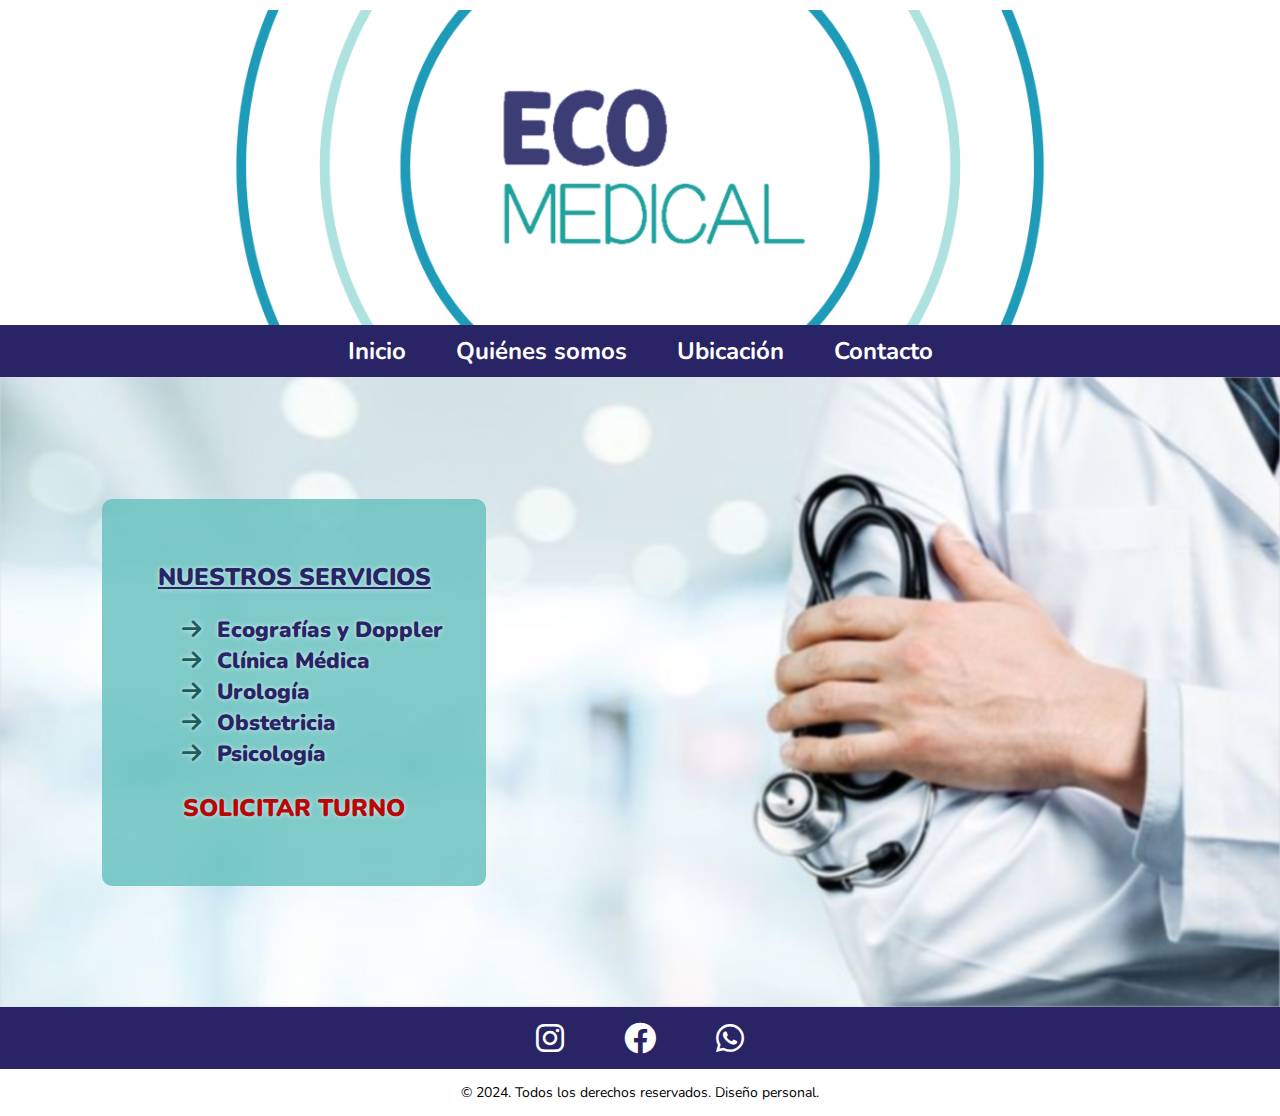
==== index.html @ 73b6aa58 "Primer commit - Agrego archivos" ====
<!DOCTYPE html>


<html lang="es">


<head>
    <meta charset="UTF-8">
    <meta name="viewport" content="width=device-width, initial-scale=1.0">
    <link rel="stylesheet" href="https://cdnjs.cloudflare.com/ajax/libs/font-awesome/6.0.0-beta3/css/all.min.css">
    <link rel="icon" href="./images/icono-estetoscopio.png">
    <link rel="stylesheet" href="css/general.css">
    <link rel="stylesheet" href="css/styles.css">
    <title>EcoMedical</title>
</head>


<body>

    <header>

        <div class="header-container">
            <img src="./images/logo-ecomedical.png" alt="logo-ecomedical" class="logo"></img>
            
            <nav class="navegacion-container">
                <ul>
                    <li><a href="index.html">Inicio</a></li>
                    <li><a href="views/quienes-somos.html">Quiénes somos</a></li>
                    <li><a href="views/ubicacion.html">Ubicación</a></li>
                    <li><a href="views/contacto.html">Contacto</a></li>
                </ul>
            </nav>
        </div>

    </header>


    <main>

        <section>
            <div id="fondo-inicio">
                <div id="servicios-container">
                    <h2>NUESTROS SERVICIOS</h2>
                    <ul>
                        <li><i class="fa-solid fa-arrow-right"></i>  Ecografías y Doppler</li>
                        <li><i class="fa-solid fa-arrow-right"></i>  Clínica Médica</li>
                        <li><i class="fa-solid fa-arrow-right"></i>  Urología</li>
                        <li><i class="fa-solid fa-arrow-right"></i>  Obstetricia</li>
                        <li><i class="fa-solid fa-arrow-right"></i>  Psicología</li>
                    </ul>
                    <h3><a href="https://wa.me/message/LATYQDMB4OJJK1" target="_blank">SOLICITAR TURNO</a></h3>
                </div>
            </div>
        </section>

    </main>


    <footer>

        <div class="footer-container">
            <a href="https://www.instagram.com/ecomedical.mendoza/" target="_blank">
            <i class="fa-brands fa-instagram fa-2x"></i>
            </a>
            <a href="https://www.facebook.com/ecomedical.mendoza/?_rdr" target="_blank">
            <i class="fa-brands fa-facebook fa-2x"></i>
            </a>
            <a href="https://wa.me/message/LATYQDMB4OJJK1" target="_blank">
            <i class="fa-brands fa-whatsapp fa-2x"></i>
            </a>
        </div>

        <p class="derechos">&copy; 2024. Todos los derechos reservados. Diseño personal.</p>

    </footer>
    
</body>


</html>
---- css/general.css ----
/* ---------------------------------------------------BODY--------------------------------------------------- */

@import url('https://fonts.googleapis.com/css2?family=Nunito:ital,wght@0,200..1000;1,200..1000&display=swap');

* {
    box-sizing: border-box;
}

body {
    width: 100%;
    margin: 0 auto;
    box-sizing: border-box;
    overflow-x: hidden;
    font-family: Nunito;
}



/* --------------------------------------------------HEADER------------------------------------------------- */

header {
    background-color: #FFFFFF;
    max-width: 100%;
}

.header-container {
    display: flex;
    flex-direction: column;
    justify-content: center;
    align-items: center;
    box-sizing: border-box;
}

/* LOGO */

.logo {
    margin-top: 10px;
    height: 21vh;
    width: 100%;
    object-fit: cover;
    object-position: center;
    box-sizing: border-box;
}

/* BARRA DE NAVEGACIÓN */

.navegacion-container {
    background-color: #282466;
    width: 100%;
    box-sizing: border-box;
    margin: 0;
    padding: 0;
}

nav ul {
    display: flex;
    flex-direction: row;
    justify-content: center;
    align-items: center;
    margin: 0 auto;
    padding: 0;
}

nav ul li {
    font-size: 12px;
    font-weight: bolder;
    list-style-type: none;
    text-align: center;
    margin: 0;
    padding: 10px 10px;
}

nav ul li a {
    text-decoration: none;
    color: #FFFFFF;
}

nav li:hover {
    background-color: #349F9A;
}



/* ---------------------------------------------------MAIN------------------------------------------------- */

main { 
    background-color: #DAD9DD;
    margin: 0;
    padding: 0;
    box-sizing: border-box;
    font-size: 16px;
}

section {
    margin: 0;
    padding: 0;
    box-sizing: border-box;
}

h2 {
    margin: 0;
    padding: 0;
    font-size: 18px;
}



/* -------------------------------------------------FOOTER------------------------------------------------ */

.footer-container {
    background-color: #282466;
    width: 100%;
    display: flex;
    flex-direction: row;
    justify-content: center;
    box-sizing: border-box;
}

.footer-container i {
    color: #FFFFFF;
    padding: 10px;
}

i.fa-brands {
    font-size: 1rem;
}

.derechos {
    font-size: 8px;
    text-align: center;
}

.footer-container i:hover {
    background-color: #349F9A;
}



/* -----------------------------------------------RESPONSIVE---------------------------------------------- */


/* HEADER */

@media (min-width: 600px) {
    .logo {
        height: 30vh;
    }
    nav ul li {
        font-size: 16px;
        margin: 0 15px;
        padding: 10px;
    }
}

@media (min-width: 1000px) {
    .logo {
        max-width: 70vw;
    }
    nav ul li {
        font-size: 20px;
    }
}

@media (min-width: 1280px) {
    .logo {
        height: 35vh;
    }
    nav ul li {
        font-size: 24px;
    }
}


/* MAIN */

@media (min-width: 600px) {
    main {
        font-size: 20px;
    }
    h2 {
        font-size: 22px;
    }
}

@media (min-width: 1000px) {
    main {
        font-size: 24px;
    }
    h2 {
        font-size: 26px;
    }
}

@media (min-width: 1280px) {
    main {
        font-size: 28px;
    }
    h2 {
        font-size: 30px;
    }
}


/* FOOTER */

@media (min-width: 600px) {
    .footer-container i {
        padding-right: 20px;
    }
    i.fa-brands {
        font-size: 2rem;
    }
    .derechos {
        font-size: 12px;
    }
}

@media (min-width: 1000px) {
    .footer-container i {
        padding-right: 40px;
    }
}

@media (min-width: 1280px) {
    .footer-container i {
        padding: 15px 30px 15px 30px;
    }
    .derechos {
        font-size: 14px;
    }
}
---- css/styles.css ----
/*------------------------------------------ESTILOS DE LA PÁGINA DE INICIO-------------------------------------------*/

#fondo-inicio {
    position: relative;
    width: 100%;
    height: 60vh;
    box-sizing: border-box;
    overflow: hidden; 
    display: flex; 
    justify-content: center; 
    align-items: center; 
}

#fondo-inicio::before {
    content: "";
    position: absolute;
    top: 0;
    left: 0;
    right: 0;
    bottom: 0;
    background-image: url('../images/fondo-inicio.jpg');
    background-repeat: no-repeat;
    background-size: cover; 
    background-position: right center;
    filter: blur(2px);
    z-index: 0; 
}

#servicios-container {
    background-color: rgba(106, 194, 191, 0.85); 
    color: #282466;
    font-size: 14px;
    font-weight: 900;
    text-shadow: 0 0 5px rgba(255, 255, 255, 0.7);
    width: 70vw;
    height: 30vh;
    margin: 0 auto;
    position: relative; 
    padding: 0;
    box-sizing: border-box;
    display: flex;
    flex-direction: column;
    justify-content: center;
    align-items: center;
    border-radius: 10px;
    z-index: 1;
}

#servicios-container ul li {
    list-style-type:none;
    margin: 0 auto;
    padding: 0px 5px 1px 1px;
}

#servicios-container ul li i {
    color: #1b5d5d;
    padding-right: 10px;
}

#servicios-container h2 {
    font-size: 16px;
    font-weight: bolder;
    margin: 0;
    text-decoration: underline;
}

#servicios-container h3 {
    font-size: 16px;
    margin: 0;
}

#servicios-container h3 a {
    color: #b90707;
    text-decoration: none;
    margin: 0;
    font-weight: bolder;
}

#servicios-container h3 a:hover {
    color: #b86a6a;
}



/* -----------------------------------------------RESPONSIVE---------------------------------------------- */

@media (min-width: 600px) {
    #fondo-inicio {
        height: 50vh;
    }
    #servicios-container {
        width: 45vw;
        height: 40vh;
        margin: 0;              
        position: absolute;  
        left: 3vw;
        font-size: 18px;              
    }
    #servicios-container h2 {
        font-size: 20px;
    }
    #servicios-container h3 {
        font-size: 20px;
    }
}

@media (min-width: 1000px) {
    #fondo-inicio::before {
        filter: blur(1px);
    }
    #servicios-container {
        width: 40vw;
        height: 42vh;
        left: 5vw;
        font-size: 20px;              
    }
    #servicios-container h2 {
        font-size: 22px;
    }
    #servicios-container h3 {
        font-size: 22px;
    }
    #servicios-container:hover {
        transition: transform 0.3s;  
        transform: scale(1.1);
  }
}

@media (min-width: 1280px) {
    #fondo-inicio {
        height: 70vh;
    }
    #servicios-container {
        width: 30vw;
        height: 43vh;
        left: 8vw;
        font-size: 22px;              
    }
    #servicios-container h2 {
        font-size: 24px;
    }
    #servicios-container h3 {
        font-size: 24px;
    }
}
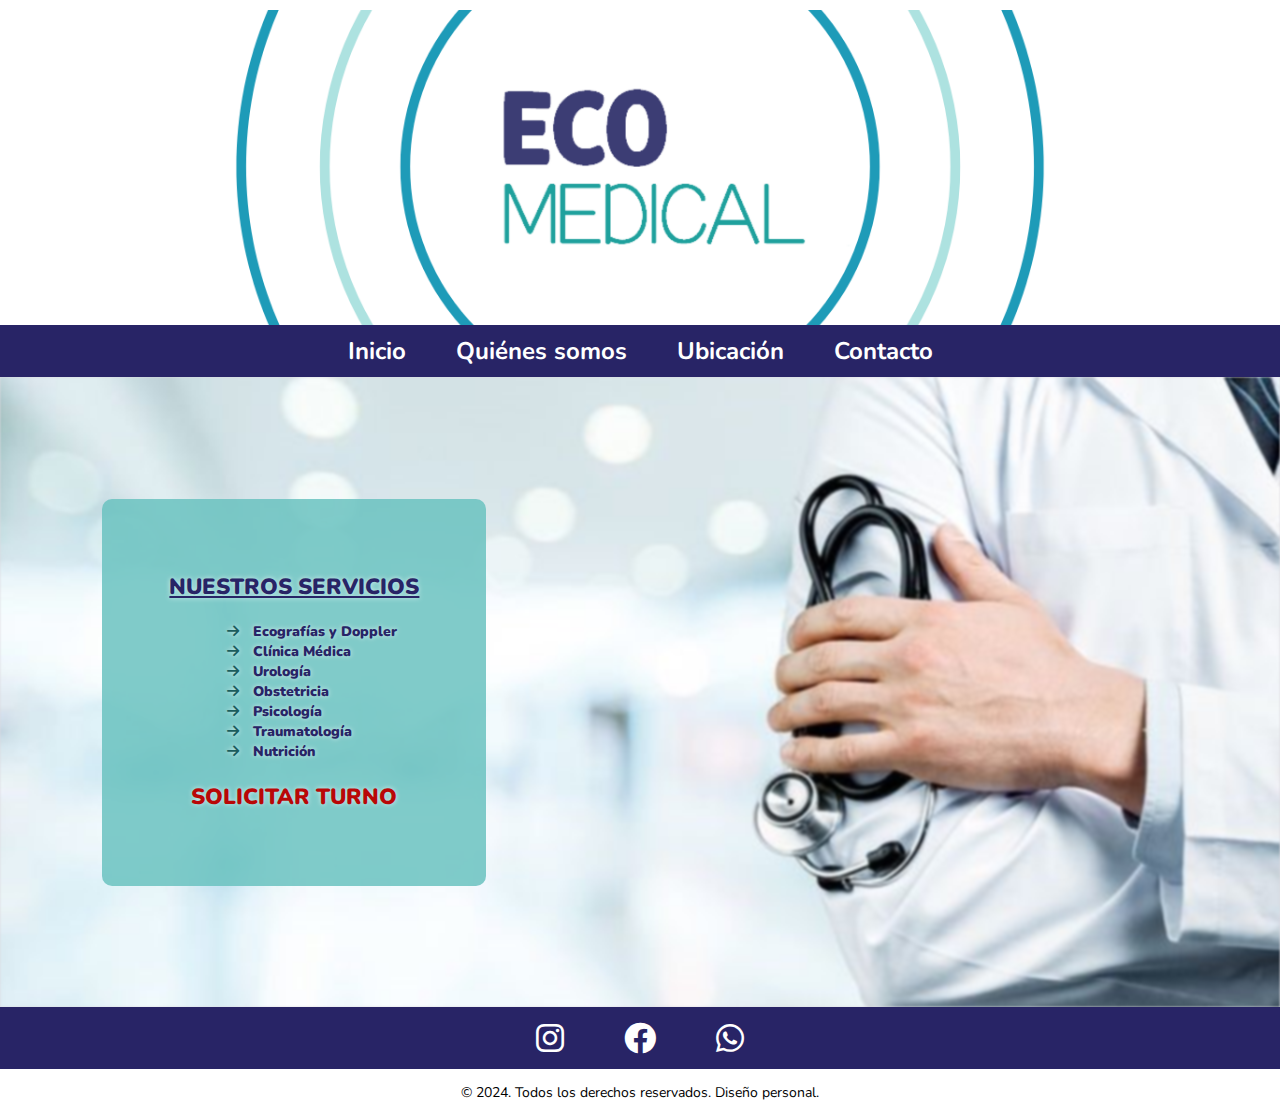
==== commit a35e2546: "Ajuste de font-size" ====
--- a/index.html
+++ b/index.html
@@ -47,6 +47,8 @@
                         <li><i class="fa-solid fa-arrow-right"></i>  Urología</li>
                         <li><i class="fa-solid fa-arrow-right"></i>  Obstetricia</li>
                         <li><i class="fa-solid fa-arrow-right"></i>  Psicología</li>
+                        <li><i class="fa-solid fa-arrow-right"></i>  Traumatología</li>
+                        <li><i class="fa-solid fa-arrow-right"></i>  Nutrición</li>
                     </ul>
                     <h3><a href="https://wa.me/message/LATYQDMB4OJJK1" target="_blank">SOLICITAR TURNO</a></h3>
                 </div>
--- a/css/general.css
+++ b/css/general.css
@@ -89,19 +89,19 @@
     margin: 0;
     padding: 0;
     box-sizing: border-box;
+    font-size: 14px;
+}
+
+section {
+    margin: 0;
+    padding: 0;
+    box-sizing: border-box;
+}
+
+h2 {
+    margin: 0;
+    padding: 0;
     font-size: 16px;
-}
-
-section {
-    margin: 0;
-    padding: 0;
-    box-sizing: border-box;
-}
-
-h2 {
-    margin: 0;
-    padding: 0;
-    font-size: 18px;
 }
 
 
@@ -176,28 +176,28 @@
 
 @media (min-width: 600px) {
     main {
+        font-size: 16px;
+    }
+    h2 {
+        font-size: 18px;
+    }
+}
+
+@media (min-width: 1000px) {
+    main {
+        font-size: 18px;
+    }
+    h2 {
+        font-size: 20px;
+    }
+}
+
+@media (min-width: 1280px) {
+    main {
         font-size: 20px;
     }
     h2 {
         font-size: 22px;
-    }
-}
-
-@media (min-width: 1000px) {
-    main {
-        font-size: 24px;
-    }
-    h2 {
-        font-size: 26px;
-    }
-}
-
-@media (min-width: 1280px) {
-    main {
-        font-size: 28px;
-    }
-    h2 {
-        font-size: 30px;
     }
 }
 
--- a/css/styles.css
+++ b/css/styles.css
@@ -23,7 +23,7 @@
     background-repeat: no-repeat;
     background-size: cover; 
     background-position: right center;
-    filter: blur(2px);
+    filter: blur(1px);
     z-index: 0; 
 }
 
@@ -48,6 +48,7 @@
 }
 
 #servicios-container ul li {
+    font-size: 14px;
     list-style-type:none;
     margin: 0 auto;
     padding: 0px 5px 1px 1px;
@@ -95,6 +96,21 @@
         margin: 0;              
         position: absolute;  
         left: 3vw;
+        font-size: 16px;
+    }
+    #servicios-container h2 {
+        font-size: 18px;
+    }
+    #servicios-container h3 {
+        font-size: 18px;
+    }
+}
+
+@media (min-width: 1000px) {
+    #servicios-container {
+        width: 40vw;
+        height: 42vh;
+        left: 5vw;
         font-size: 18px;              
     }
     #servicios-container h2 {
@@ -102,24 +118,6 @@
     }
     #servicios-container h3 {
         font-size: 20px;
-    }
-}
-
-@media (min-width: 1000px) {
-    #fondo-inicio::before {
-        filter: blur(1px);
-    }
-    #servicios-container {
-        width: 40vw;
-        height: 42vh;
-        left: 5vw;
-        font-size: 20px;              
-    }
-    #servicios-container h2 {
-        font-size: 22px;
-    }
-    #servicios-container h3 {
-        font-size: 22px;
     }
     #servicios-container:hover {
         transition: transform 0.3s;  
@@ -135,12 +133,12 @@
         width: 30vw;
         height: 43vh;
         left: 8vw;
-        font-size: 22px;              
+        font-size: 20px;              
     }
     #servicios-container h2 {
-        font-size: 24px;
+        font-size: 22px;
     }
     #servicios-container h3 {
-        font-size: 24px;
+        font-size: 22px;
     }
 }
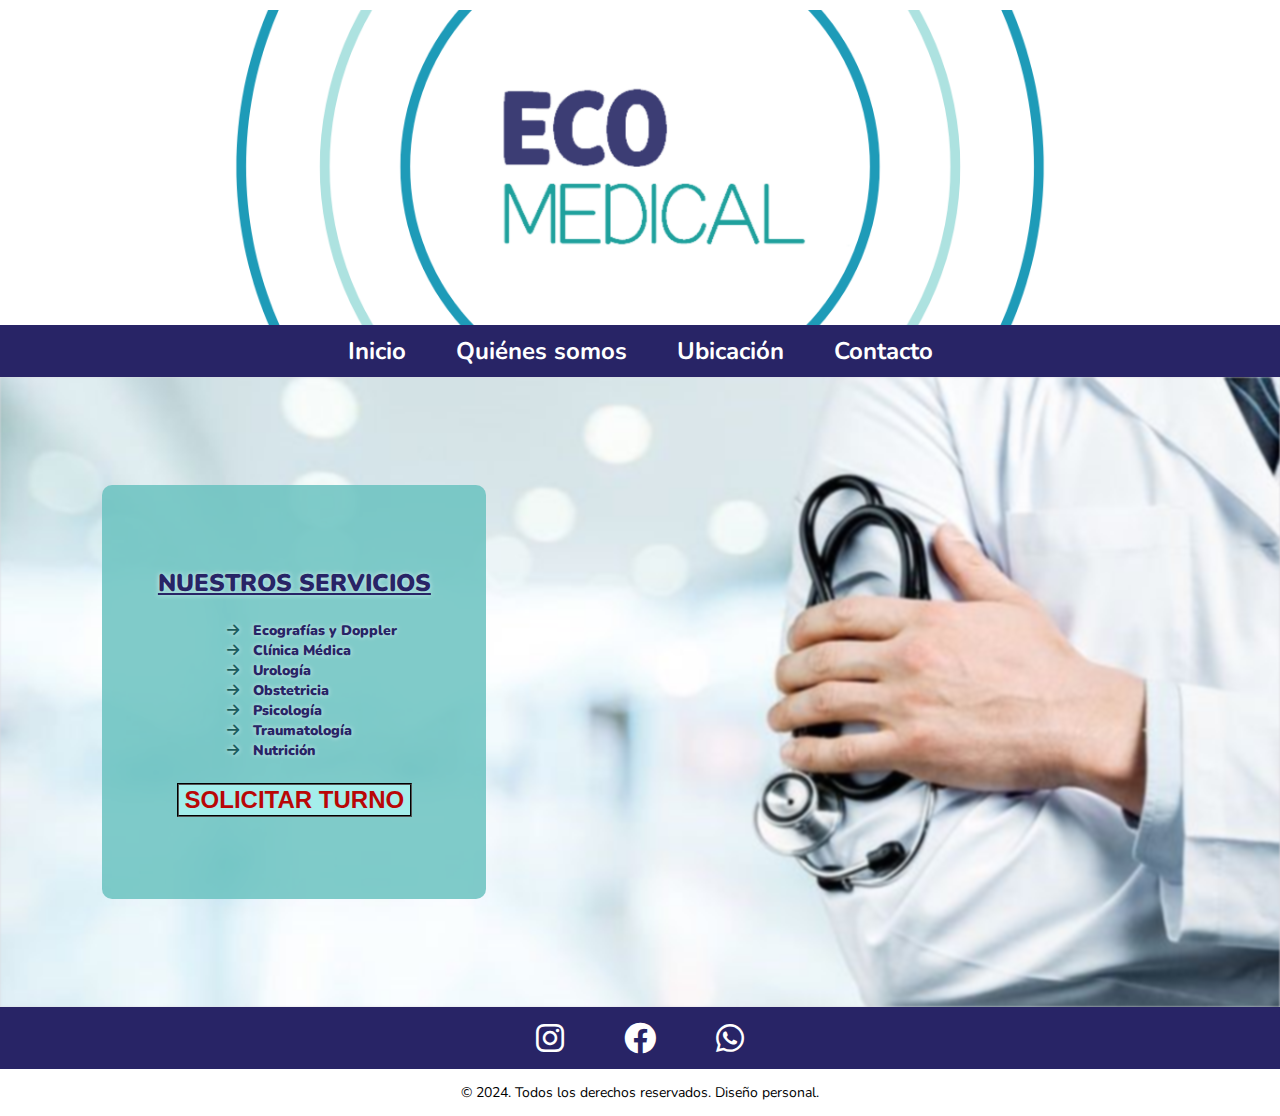
==== commit 27864acc: "Ajuste botón solicitar turno" ====
--- a/index.html
+++ b/index.html
@@ -50,7 +50,7 @@
                         <li><i class="fa-solid fa-arrow-right"></i>  Traumatología</li>
                         <li><i class="fa-solid fa-arrow-right"></i>  Nutrición</li>
                     </ul>
-                    <h3><a href="https://wa.me/message/LATYQDMB4OJJK1" target="_blank">SOLICITAR TURNO</a></h3>
+                    <button><a href="https://wa.me/message/LATYQDMB4OJJK1" target="_blank">SOLICITAR TURNO</a></button>
                 </div>
             </div>
         </section>
--- a/css/styles.css
+++ b/css/styles.css
@@ -34,7 +34,7 @@
     font-weight: 900;
     text-shadow: 0 0 5px rgba(255, 255, 255, 0.7);
     width: 70vw;
-    height: 30vh;
+    height: 40vh;
     margin: 0 auto;
     position: relative; 
     padding: 0;
@@ -66,12 +66,14 @@
     text-decoration: underline;
 }
 
-#servicios-container h3 {
+#servicios-container button {
     font-size: 16px;
     margin: 0;
+    background-color: rgba(171, 244, 241, 0.85);
+    border-style: groove;
 }
 
-#servicios-container h3 a {
+#servicios-container button a {
     color: #b90707;
     text-decoration: none;
     margin: 0;
@@ -92,7 +94,7 @@
     }
     #servicios-container {
         width: 45vw;
-        height: 40vh;
+        height: 42vh;
         margin: 0;              
         position: absolute;  
         left: 3vw;
@@ -101,7 +103,7 @@
     #servicios-container h2 {
         font-size: 18px;
     }
-    #servicios-container h3 {
+    #servicios-container button {
         font-size: 18px;
     }
 }
@@ -109,15 +111,15 @@
 @media (min-width: 1000px) {
     #servicios-container {
         width: 40vw;
-        height: 42vh;
+        height: 44vh;
         left: 5vw;
-        font-size: 18px;              
+        font-size: 20px;              
     }
     #servicios-container h2 {
-        font-size: 20px;
+        font-size: 22px;
     }
-    #servicios-container h3 {
-        font-size: 20px;
+    #servicios-container button {
+        font-size: 22px;
     }
     #servicios-container:hover {
         transition: transform 0.3s;  
@@ -131,14 +133,14 @@
     }
     #servicios-container {
         width: 30vw;
-        height: 43vh;
+        height: 46vh;
         left: 8vw;
-        font-size: 20px;              
+        font-size: 22px;              
     }
     #servicios-container h2 {
-        font-size: 22px;
+        font-size: 24px;
     }
-    #servicios-container h3 {
-        font-size: 22px;
+    #servicios-container button {
+        font-size: 24px;
     }
 }
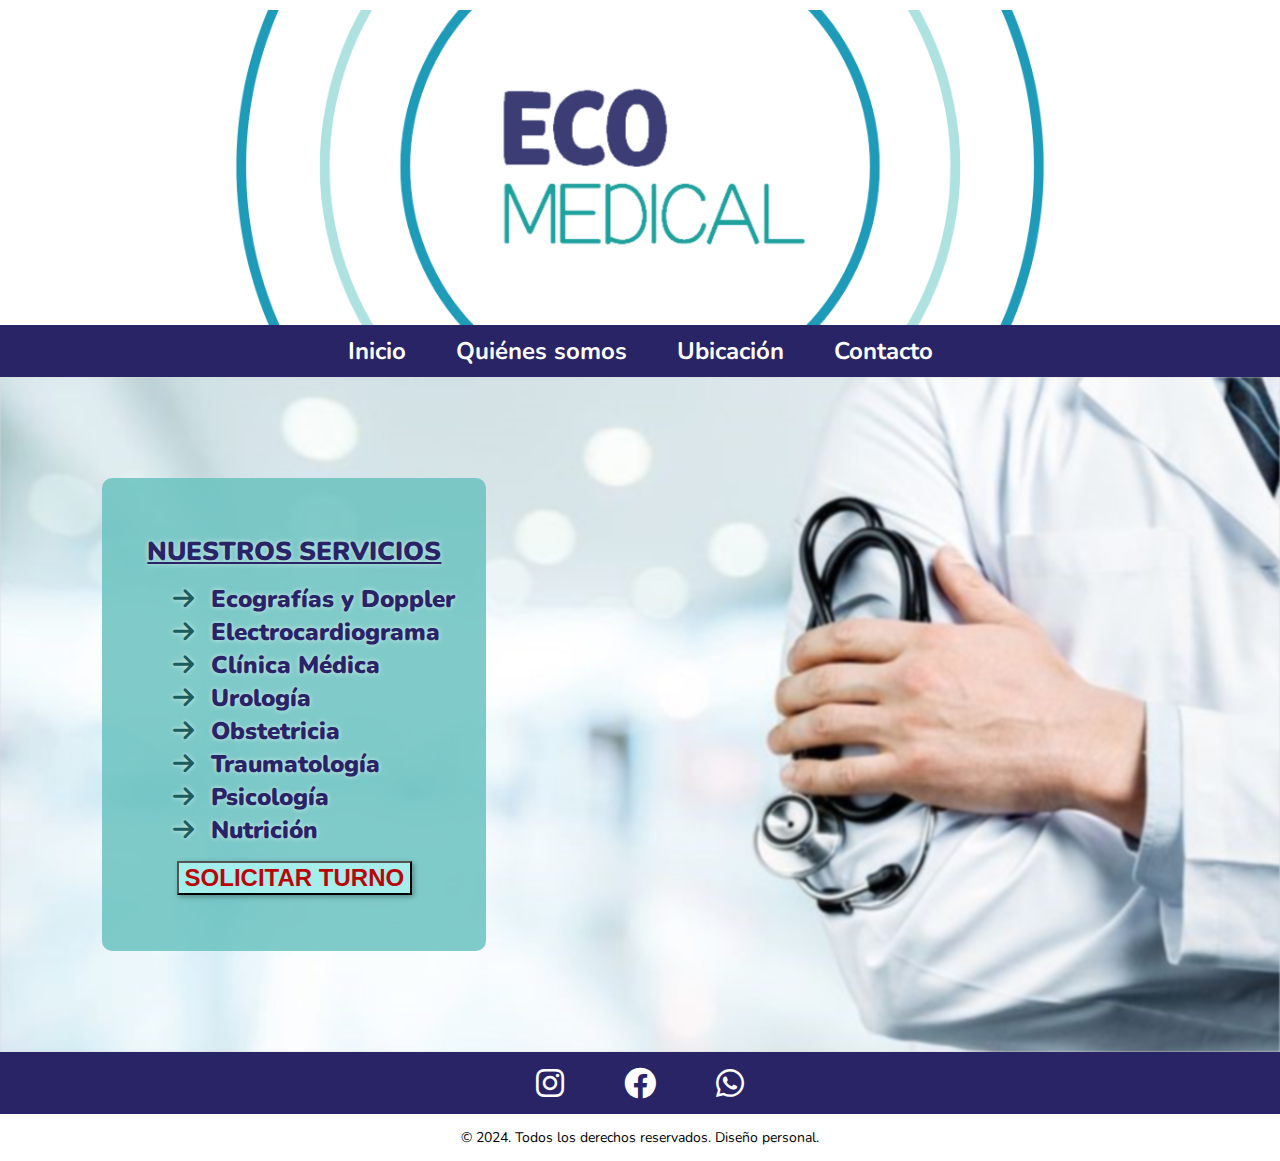
==== commit 12605525: "Retoques finales responsive escritorio" ====
--- a/index.html
+++ b/index.html
@@ -43,11 +43,12 @@
                     <h2>NUESTROS SERVICIOS</h2>
                     <ul>
                         <li><i class="fa-solid fa-arrow-right"></i>  Ecografías y Doppler</li>
+                        <li><i class="fa-solid fa-arrow-right"></i>  Electrocardiograma</li>
                         <li><i class="fa-solid fa-arrow-right"></i>  Clínica Médica</li>
                         <li><i class="fa-solid fa-arrow-right"></i>  Urología</li>
                         <li><i class="fa-solid fa-arrow-right"></i>  Obstetricia</li>
+                        <li><i class="fa-solid fa-arrow-right"></i>  Traumatología</li>
                         <li><i class="fa-solid fa-arrow-right"></i>  Psicología</li>
-                        <li><i class="fa-solid fa-arrow-right"></i>  Traumatología</li>
                         <li><i class="fa-solid fa-arrow-right"></i>  Nutrición</li>
                     </ul>
                     <button><a href="https://wa.me/message/LATYQDMB4OJJK1" target="_blank">SOLICITAR TURNO</a></button>
--- a/css/styles.css
+++ b/css/styles.css
@@ -34,7 +34,7 @@
     font-weight: 900;
     text-shadow: 0 0 5px rgba(255, 255, 255, 0.7);
     width: 70vw;
-    height: 40vh;
+    height: 80%;
     margin: 0 auto;
     position: relative; 
     padding: 0;
@@ -51,12 +51,13 @@
     font-size: 14px;
     list-style-type:none;
     margin: 0 auto;
-    padding: 0px 5px 1px 1px;
+    padding: 0px 0px 1px 0px;
+    text-align: left;
 }
 
 #servicios-container ul li i {
     color: #1b5d5d;
-    padding-right: 10px;
+    padding: 0px 10px 0px 0px;
 }
 
 #servicios-container h2 {
@@ -64,13 +65,15 @@
     font-weight: bolder;
     margin: 0;
     text-decoration: underline;
+    padding: 10px 0px 0px 0px;
 }
 
 #servicios-container button {
-    font-size: 16px;
+    font-size: 14px;
     margin: 0;
     background-color: rgba(171, 244, 241, 0.85);
-    border-style: groove;
+    box-shadow: 2px 2px 5px rgba(0, 0, 0, 0.3);
+    margin: 0px 0px 10px 0px;
 }
 
 #servicios-container button a {
@@ -89,37 +92,39 @@
 /* -----------------------------------------------RESPONSIVE---------------------------------------------- */
 
 @media (min-width: 600px) {
-    #fondo-inicio {
-        height: 50vh;
-    }
     #servicios-container {
         width: 45vw;
-        height: 42vh;
         margin: 0;              
         position: absolute;  
         left: 3vw;
+    }
+    #servicios-container ul li {
         font-size: 16px;
     }
     #servicios-container h2 {
         font-size: 18px;
     }
     #servicios-container button {
-        font-size: 18px;
+        font-size: 16px;
     }
 }
 
 @media (min-width: 1000px) {
+    #fondo-inicio {
+        height: 75vh;
+    }
     #servicios-container {
         width: 40vw;
-        height: 44vh;
-        left: 5vw;
-        font-size: 20px;              
+        left: 5vw;           
+    }
+    #servicios-container ul li {
+        font-size: 18px;
     }
     #servicios-container h2 {
-        font-size: 22px;
+        font-size: 20px;
     }
     #servicios-container button {
-        font-size: 22px;
+        font-size: 18px;
     }
     #servicios-container:hover {
         transition: transform 0.3s;  
@@ -128,19 +133,44 @@
 }
 
 @media (min-width: 1280px) {
-    #fondo-inicio {
-        height: 70vh;
-    }
     #servicios-container {
         width: 30vw;
-        height: 46vh;
-        left: 8vw;
-        font-size: 22px;              
+        left: 8vw;             
+    }
+    #servicios-container ul li {
+        font-size: 20px;
     }
     #servicios-container h2 {
+        font-size: 22px;
+    }
+    #servicios-container button {
+        font-size: 20px;
+    }
+}
+
+@media (min-height: 800px) {
+    #servicios-container {
+        height: 70%;
+    }
+    #servicios-container ul li {
         font-size: 24px;
+    }
+    #servicios-container h2 {
+        font-size: 26px;
     }
     #servicios-container button {
         font-size: 24px;
     }
 }
+
+@media (min-height: 1000px) {
+    #servicios-container ul li {
+        font-size: 28px;
+    }
+    #servicios-container h2 {
+        font-size: 30px;
+    }
+    #servicios-container button {
+        font-size: 28px;
+    }
+}